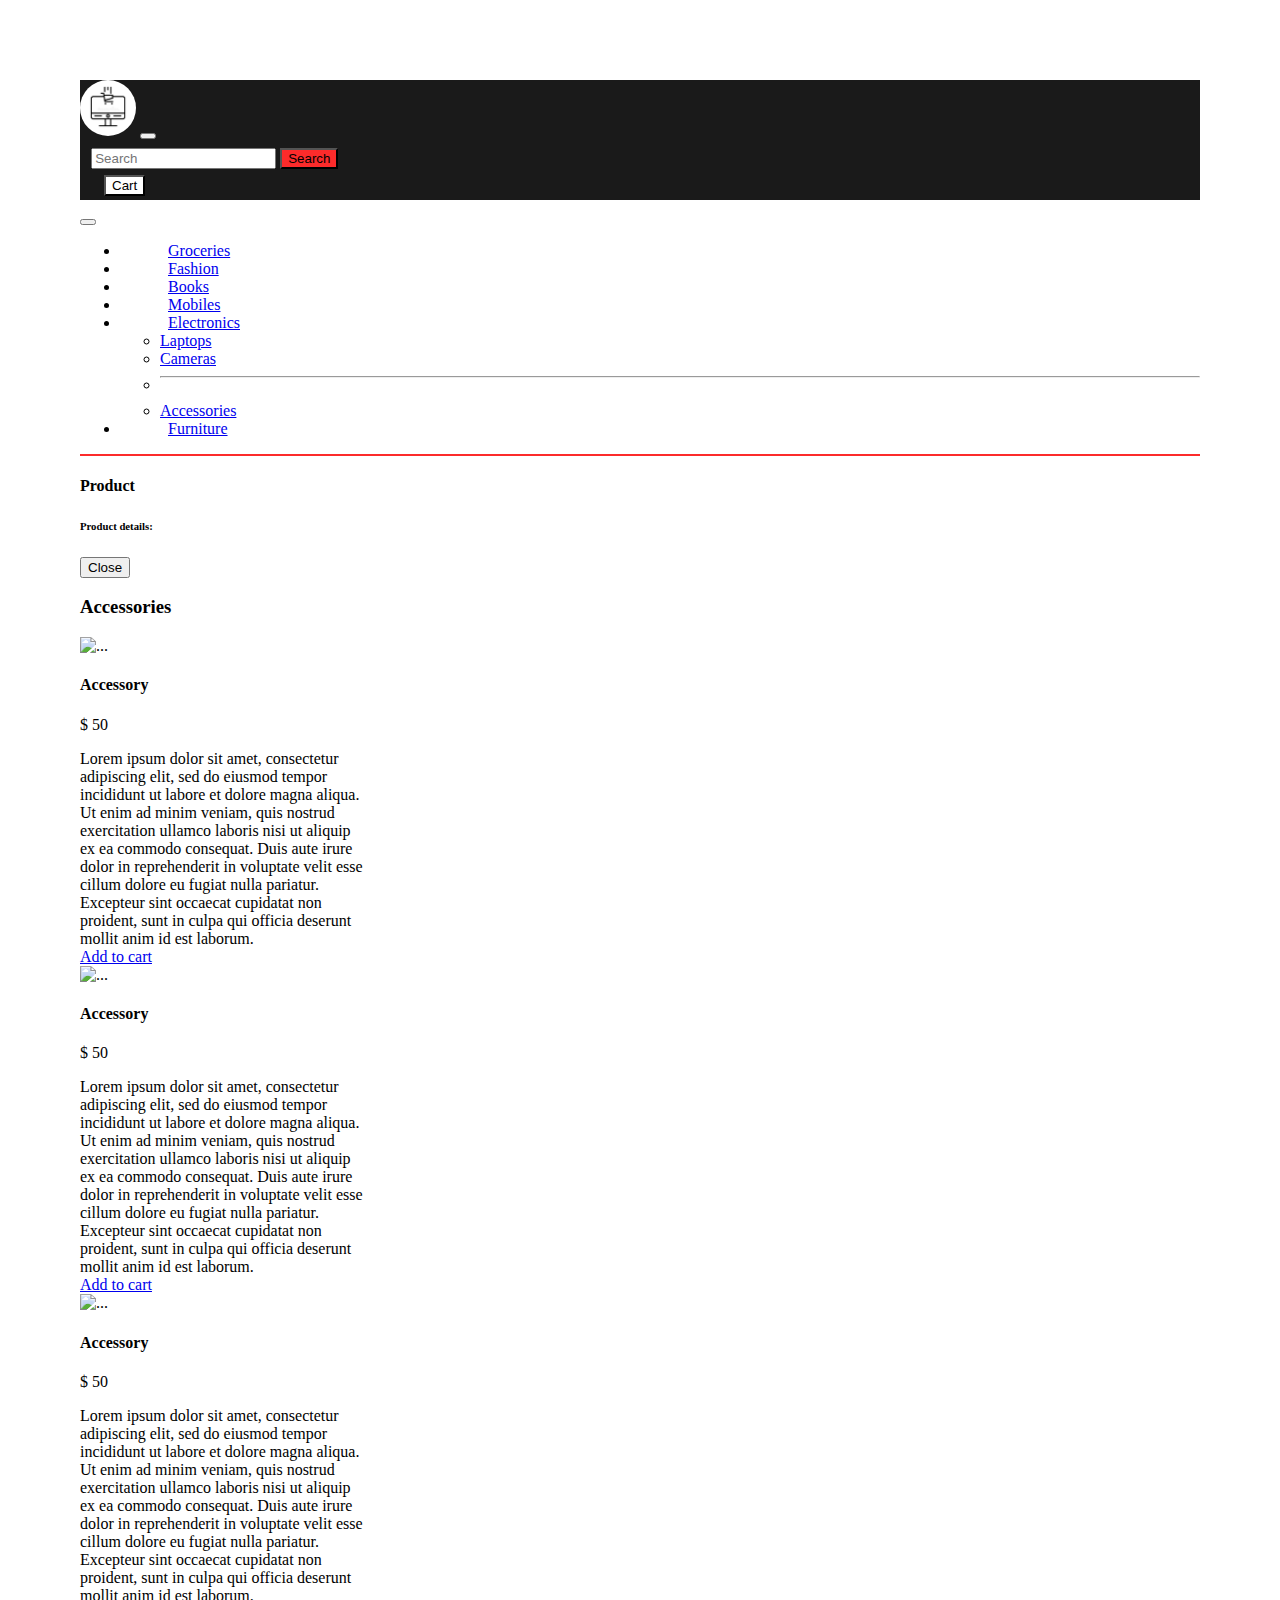
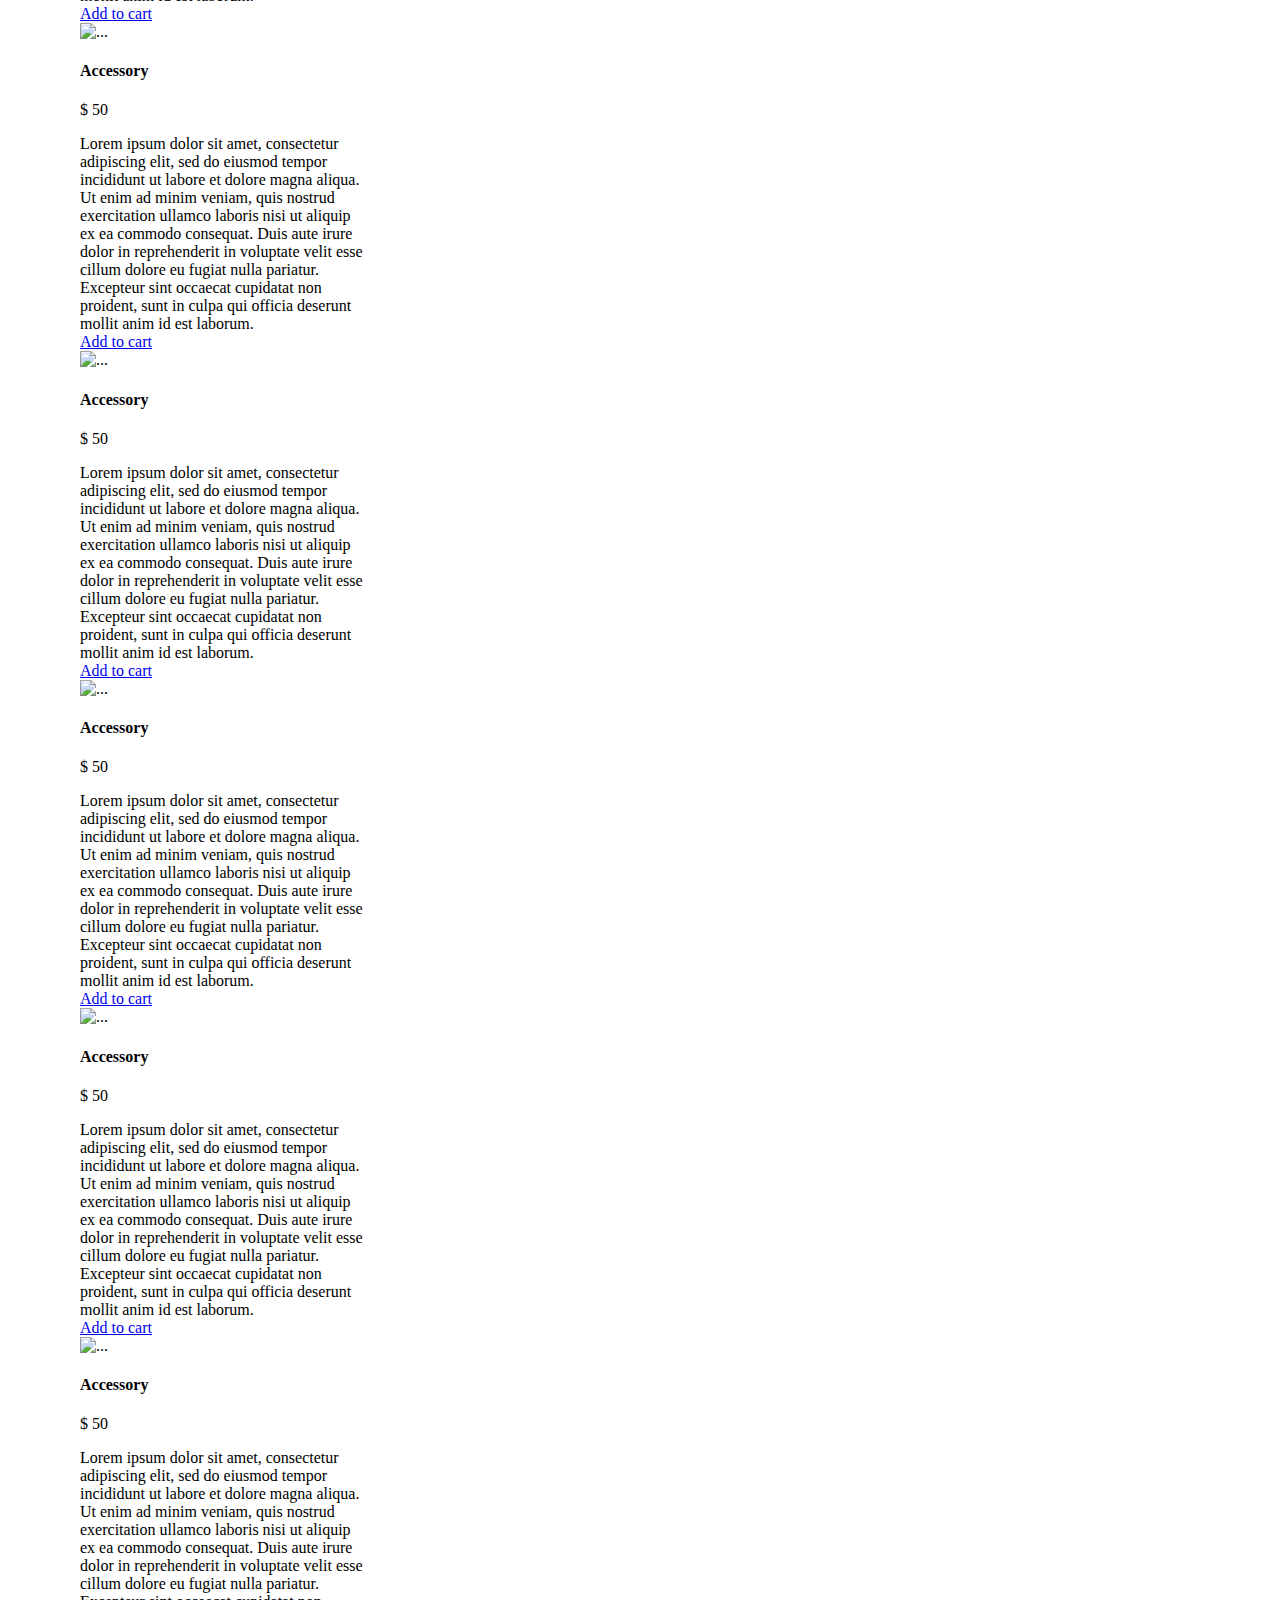
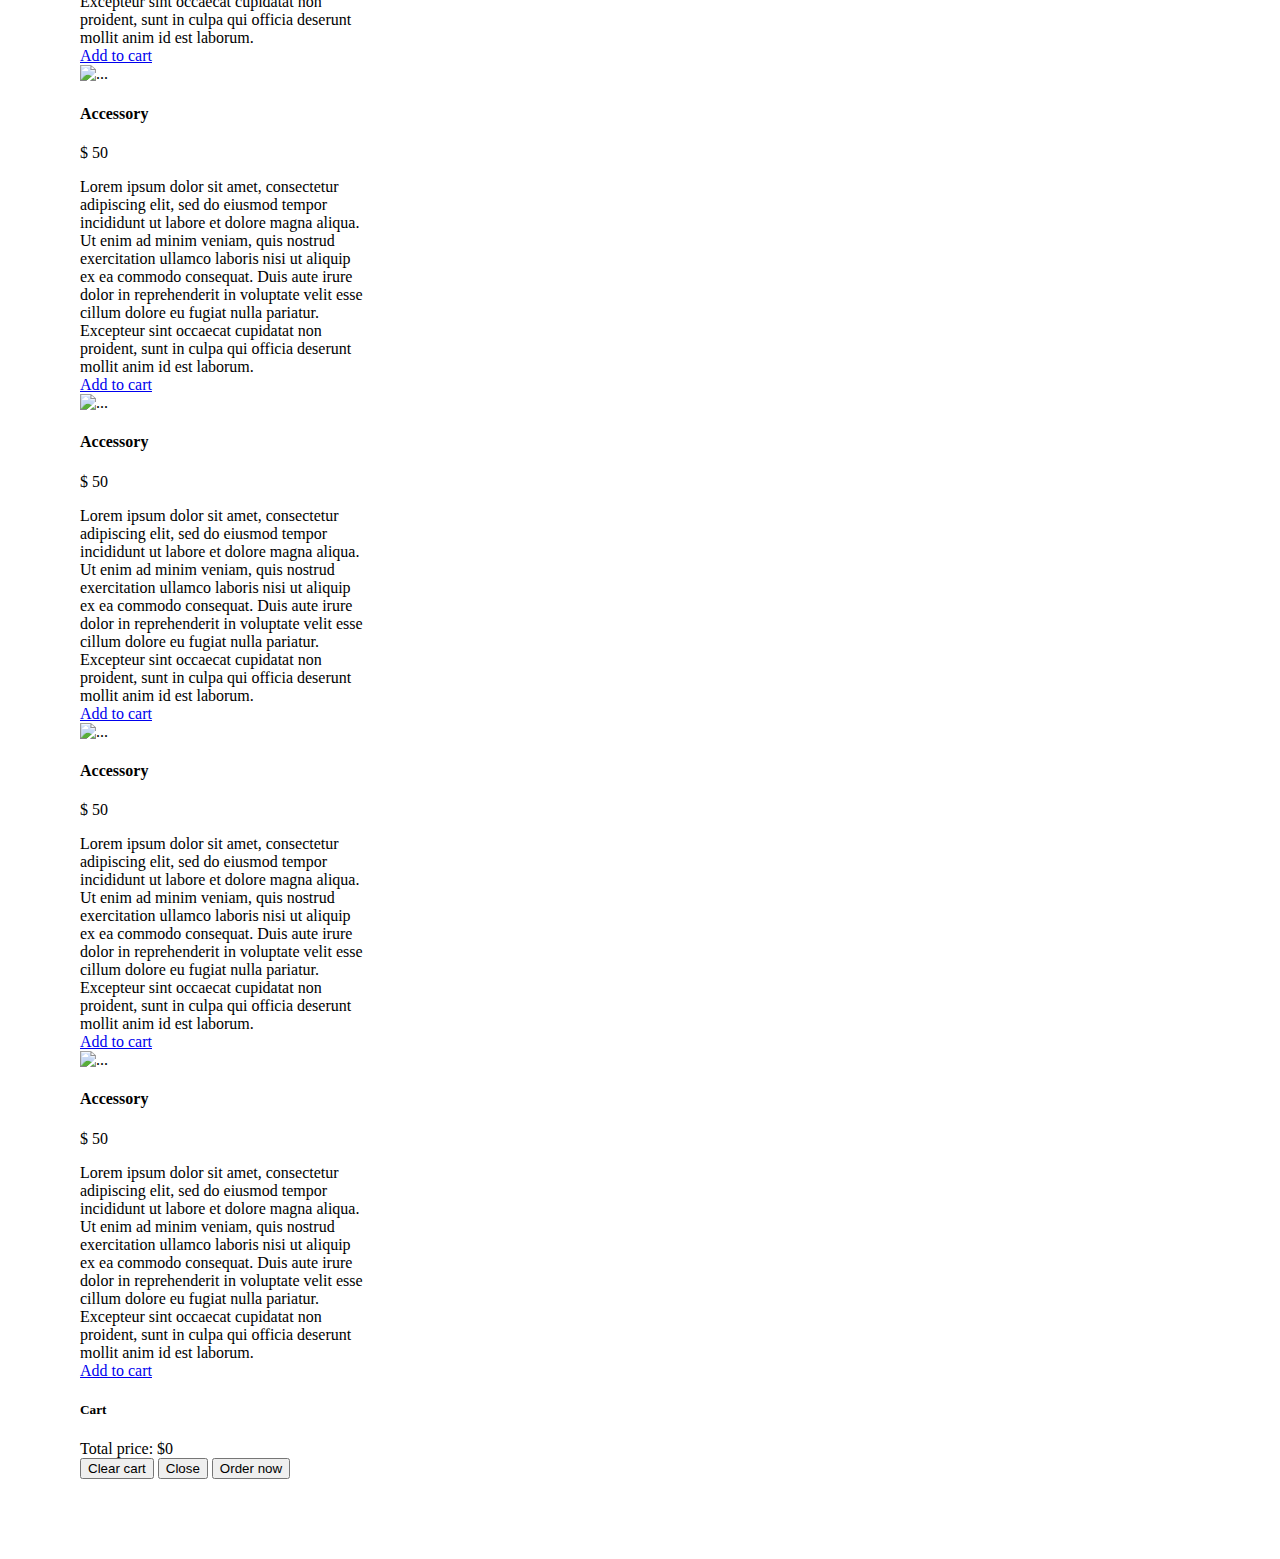
==== accessories.html @ 0738bd94 "spelling correction" ====
<!doctype html>
<html lang="en">

<head>
    <!-- Required meta tags -->
    <meta charset="utf-8">
    <meta name="viewport" content="width=device-width, initial-scale=1">
    <script src="https://code.jquery.com/jquery-1.10.2.js"></script>

    <!-- Bootstrap CSS -->
    <link href="https://cdn.jsdelivr.net/npm/bootstrap@5.0.0-beta3/dist/css/bootstrap.min.css" rel="stylesheet" integrity="sha384-eOJMYsd53ii+scO/bJGFsiCZc+5NDVN2yr8+0RDqr0Ql0h+rP48ckxlpbzKgwra6" crossorigin="anonymous">
    <link rel="stylesheet" href="./cards_style.css">

    <title>Accessories</title>
</head>

<body>
    <!--Navigation bar-->
    <div id="nav-placeholder"></div>

    <script>
        $(function() {
            $("#nav-placeholder").load("navbar.html");
        });
    </script>
    <!--end of Navigation bar-->

    <!-- Modal for displaying item details -->

    <div class="modal fade" id="myModal" role="dialog">
        <div class="modal-dialog modal-dialog-centered modal-dialog-scrollable">
            <div class="modal-content">
                <div class="modal-header">
                    <h4 class="modal-title">Product</h4>
                </div>
                <div class="modal-body">
                    <div class="modal-img"></div>
                    <h6>Product details:</h6>
                    <div class="modal-details"></div>
                </div>
                <div class="modal-footer">
                    <p class="modal-price"></p>
                    <button type="button" class="btn btn-danger" onclick="closeModal()">Close</button>
                </div>
            </div>
        </div>
    </div>
    <!-- end of modal -->

    <div class="cards-container container">
        <h3>Accessories</h3>
        <div class="row">
            <div class="col-xs col-sm">
                <div class="card" style="width: 18rem;">
                    <img src="./images/headphones.jpeg" class="card-img-top" alt="...">
                    <div class="card-body">
                        <h4>Accessory</h4>
                        <p class="card-text">$ 50</p>
                        <div class="product-details">Lorem ipsum dolor sit amet, consectetur adipiscing elit, sed do eiusmod tempor incididunt ut labore et dolore magna aliqua. Ut enim ad minim veniam, quis nostrud exercitation ullamco laboris nisi ut aliquip ex ea commodo consequat.
                            Duis aute irure dolor in reprehenderit in voluptate velit esse cillum dolore eu fugiat nulla pariatur. Excepteur sint occaecat cupidatat non proident, sunt in culpa qui officia deserunt mollit anim id est laborum.</div>
                        <a href="#" data-name="Accessory" data-price="50" class="add-to-cart btn btn-primary">Add to cart</a>
                        <a class="stretched-link" href=""></a>
                    </div>
                </div>
            </div>
            <div class="col-xs col-sm">
                <div class="card" style="width: 18rem;">
                    <img src="./images/headphones.jpeg" class="card-img-top" alt="...">
                    <div class="card-body">
                        <h4>Accessory</h4>
                        <p class="card-text">$ 50</p>
                        <div class="product-details">Lorem ipsum dolor sit amet, consectetur adipiscing elit, sed do eiusmod tempor incididunt ut labore et dolore magna aliqua. Ut enim ad minim veniam, quis nostrud exercitation ullamco laboris nisi ut aliquip ex ea commodo consequat.
                            Duis aute irure dolor in reprehenderit in voluptate velit esse cillum dolore eu fugiat nulla pariatur. Excepteur sint occaecat cupidatat non proident, sunt in culpa qui officia deserunt mollit anim id est laborum.</div>
                        <a href="#" data-name="Accessory" data-price="50" class="add-to-cart btn btn-primary">Add to cart</a>
                        <a class="stretched-link" href=""></a>
                    </div>
                </div>
            </div>
            <div class="col-xs col-sm">
                <div class="card" style="width: 18rem;">
                    <img src="./images/headphones.jpeg" class="card-img-top" alt="...">
                    <div class="card-body">
                        <h4>Accessory</h4>
                        <p class="card-text">$ 50</p>
                        <div class="product-details">Lorem ipsum dolor sit amet, consectetur adipiscing elit, sed do eiusmod tempor incididunt ut labore et dolore magna aliqua. Ut enim ad minim veniam, quis nostrud exercitation ullamco laboris nisi ut aliquip ex ea commodo consequat.
                            Duis aute irure dolor in reprehenderit in voluptate velit esse cillum dolore eu fugiat nulla pariatur. Excepteur sint occaecat cupidatat non proident, sunt in culpa qui officia deserunt mollit anim id est laborum.</div>
                        <a href="#" data-name="Accessory" data-price="50" class="add-to-cart btn btn-primary">Add to cart</a>
                        <a class="stretched-link" href=""></a>
                    </div>
                </div>
            </div>
            <div class="col-xs col-sm">
                <div class="card" style="width: 18rem;">
                    <img src="./images/headphones.jpeg" class="card-img-top" alt="...">
                    <div class="card-body">
                        <h4>Accessory</h4>
                        <p class="card-text">$ 50</p>
                        <div class="product-details">Lorem ipsum dolor sit amet, consectetur adipiscing elit, sed do eiusmod tempor incididunt ut labore et dolore magna aliqua. Ut enim ad minim veniam, quis nostrud exercitation ullamco laboris nisi ut aliquip ex ea commodo consequat.
                            Duis aute irure dolor in reprehenderit in voluptate velit esse cillum dolore eu fugiat nulla pariatur. Excepteur sint occaecat cupidatat non proident, sunt in culpa qui officia deserunt mollit anim id est laborum.</div>
                        <a href="#" data-name="Accessory" data-price="50" class="add-to-cart btn btn-primary">Add to cart</a>
                        <a class="stretched-link" href=""></a>
                    </div>
                </div>
            </div>
            <div class="col-xs col-sm">
                <div class="card" style="width: 18rem;">
                    <img src="./images/headphones.jpeg" class="card-img-top" alt="...">
                    <div class="card-body">
                        <h4>Accessory</h4>
                        <p class="card-text">$ 50</p>
                        <div class="product-details">Lorem ipsum dolor sit amet, consectetur adipiscing elit, sed do eiusmod tempor incididunt ut labore et dolore magna aliqua. Ut enim ad minim veniam, quis nostrud exercitation ullamco laboris nisi ut aliquip ex ea commodo consequat.
                            Duis aute irure dolor in reprehenderit in voluptate velit esse cillum dolore eu fugiat nulla pariatur. Excepteur sint occaecat cupidatat non proident, sunt in culpa qui officia deserunt mollit anim id est laborum.</div>
                        <a href="#" data-name="Accessory" data-price="50" class="add-to-cart btn btn-primary">Add to cart</a>
                        <a class="stretched-link" href=""></a>
                    </div>
                </div>
            </div>
            <div class="col-xs col-sm">
                <div class="card" style="width: 18rem;">
                    <img src="./images/headphones.jpeg" class="card-img-top" alt="...">
                    <div class="card-body">
                        <h4>Accessory</h4>
                        <p class="card-text">$ 50</p>
                        <div class="product-details">Lorem ipsum dolor sit amet, consectetur adipiscing elit, sed do eiusmod tempor incididunt ut labore et dolore magna aliqua. Ut enim ad minim veniam, quis nostrud exercitation ullamco laboris nisi ut aliquip ex ea commodo consequat.
                            Duis aute irure dolor in reprehenderit in voluptate velit esse cillum dolore eu fugiat nulla pariatur. Excepteur sint occaecat cupidatat non proident, sunt in culpa qui officia deserunt mollit anim id est laborum.</div>
                        <a href="#" data-name="Accessory" data-price="50" class="add-to-cart btn btn-primary">Add to cart</a>
                        <a class="stretched-link" href=""></a>
                    </div>
                </div>
            </div>
            <div class="col-xs col-sm">
                <div class="card" style="width: 18rem;">
                    <img src="./images/headphones.jpeg" class="card-img-top" alt="...">
                    <div class="card-body">
                        <h4>Accessory</h4>
                        <p class="card-text">$ 50</p>
                        <div class="product-details">Lorem ipsum dolor sit amet, consectetur adipiscing elit, sed do eiusmod tempor incididunt ut labore et dolore magna aliqua. Ut enim ad minim veniam, quis nostrud exercitation ullamco laboris nisi ut aliquip ex ea commodo consequat.
                            Duis aute irure dolor in reprehenderit in voluptate velit esse cillum dolore eu fugiat nulla pariatur. Excepteur sint occaecat cupidatat non proident, sunt in culpa qui officia deserunt mollit anim id est laborum.</div>
                        <a href="#" data-name="Accessory" data-price="50" class="add-to-cart btn btn-primary">Add to cart</a>
                        <a class="stretched-link" href=""></a>
                    </div>
                </div>
            </div>
            <div class="col-xs col-sm">
                <div class="card" style="width: 18rem;">
                    <img src="./images/headphones.jpeg" class="card-img-top" alt="...">
                    <div class="card-body">
                        <h4>Accessory</h4>
                        <p class="card-text">$ 50</p>
                        <div class="product-details">Lorem ipsum dolor sit amet, consectetur adipiscing elit, sed do eiusmod tempor incididunt ut labore et dolore magna aliqua. Ut enim ad minim veniam, quis nostrud exercitation ullamco laboris nisi ut aliquip ex ea commodo consequat.
                            Duis aute irure dolor in reprehenderit in voluptate velit esse cillum dolore eu fugiat nulla pariatur. Excepteur sint occaecat cupidatat non proident, sunt in culpa qui officia deserunt mollit anim id est laborum.</div>
                        <a href="#" data-name="Accessory" data-price="50" class="add-to-cart btn btn-primary">Add to cart</a>
                        <a class="stretched-link" href=""></a>
                    </div>
                </div>
            </div>
            <div class="col-xs col-sm">
                <div class="card" style="width: 18rem;">
                    <img src="./images/headphones.jpeg" class="card-img-top" alt="...">
                    <div class="card-body">
                        <h4>Accessory</h4>
                        <p class="card-text">$ 50</p>
                        <div class="product-details">Lorem ipsum dolor sit amet, consectetur adipiscing elit, sed do eiusmod tempor incididunt ut labore et dolore magna aliqua. Ut enim ad minim veniam, quis nostrud exercitation ullamco laboris nisi ut aliquip ex ea commodo consequat.
                            Duis aute irure dolor in reprehenderit in voluptate velit esse cillum dolore eu fugiat nulla pariatur. Excepteur sint occaecat cupidatat non proident, sunt in culpa qui officia deserunt mollit anim id est laborum.</div>
                        <a href="#" data-name="Accessory" data-price="50" class="add-to-cart btn btn-primary">Add to cart</a>
                        <a class="stretched-link" href=""></a>
                    </div>
                </div>
            </div>
            <div class="col-xs col-sm">
                <div class="card" style="width: 18rem;">
                    <img src="./images/headphones.jpeg" class="card-img-top" alt="...">
                    <div class="card-body">
                        <h4>Accessory</h4>
                        <p class="card-text">$ 50</p>
                        <div class="product-details">Lorem ipsum dolor sit amet, consectetur adipiscing elit, sed do eiusmod tempor incididunt ut labore et dolore magna aliqua. Ut enim ad minim veniam, quis nostrud exercitation ullamco laboris nisi ut aliquip ex ea commodo consequat.
                            Duis aute irure dolor in reprehenderit in voluptate velit esse cillum dolore eu fugiat nulla pariatur. Excepteur sint occaecat cupidatat non proident, sunt in culpa qui officia deserunt mollit anim id est laborum.</div>
                        <a href="#" data-name="Accessory" data-price="50" class="add-to-cart btn btn-primary">Add to cart</a>
                        <a class="stretched-link" href=""></a>
                    </div>
                </div>
            </div>
            <div class="col-xs col-sm">
                <div class="card" style="width: 18rem;">
                    <img src="./images/headphones.jpeg" class="card-img-top" alt="...">
                    <div class="card-body">
                        <h4>Accessory</h4>
                        <p class="card-text">$ 50</p>
                        <div class="product-details">Lorem ipsum dolor sit amet, consectetur adipiscing elit, sed do eiusmod tempor incididunt ut labore et dolore magna aliqua. Ut enim ad minim veniam, quis nostrud exercitation ullamco laboris nisi ut aliquip ex ea commodo consequat.
                            Duis aute irure dolor in reprehenderit in voluptate velit esse cillum dolore eu fugiat nulla pariatur. Excepteur sint occaecat cupidatat non proident, sunt in culpa qui officia deserunt mollit anim id est laborum.</div>
                        <a href="#" data-name="Accessory" data-price="50" class="add-to-cart btn btn-primary">Add to cart</a>
                        <a class="stretched-link" href=""></a>
                    </div>
                </div>
            </div>
            <div class="col-xs col-sm">
                <div class="card" style="width: 18rem;">
                    <img src="./images/headphones.jpeg" class="card-img-top" alt="...">
                    <div class="card-body">
                        <h4>Accessory</h4>
                        <p class="card-text">$ 50</p>
                        <div class="product-details">Lorem ipsum dolor sit amet, consectetur adipiscing elit, sed do eiusmod tempor incididunt ut labore et dolore magna aliqua. Ut enim ad minim veniam, quis nostrud exercitation ullamco laboris nisi ut aliquip ex ea commodo consequat.
                            Duis aute irure dolor in reprehenderit in voluptate velit esse cillum dolore eu fugiat nulla pariatur. Excepteur sint occaecat cupidatat non proident, sunt in culpa qui officia deserunt mollit anim id est laborum.</div>
                        <a href="#" data-name="Accessory" data-price="50" class="add-to-cart btn btn-primary">Add to cart</a>
                        <a class="stretched-link" href=""></a>
                    </div>
                </div>
            </div>
        </div>

        <!-- Modal for cart -->

        <div class="modal fade" id="cart" tabindex="-1" role="dialog" aria-labelledby="exampleModalLabel" aria-hidden="true">
            <div class="modal-dialog modal-lg" role="document">
                <div class="modal-content">
                    <div class="modal-header">
                        <h5 class="modal-title" id="exampleModalLabel">Cart</h5>
                        </button>
                    </div>
                    <div class="modal-body">
                        <table class="show-cart table">

                        </table>
                        <div>Total price: $<span class="total-cart"></span></div>
                    </div>
                    <div class="modal-footer">
                        <button type="button" class="btn btn-danger clear-cart">Clear cart</button>
                        <button type="button" class="btn btn-secondary" data-dismiss="modal" onclick="closeModal()">Close</button>
                        <button type="button" class="btn btn-primary">Order now</button>
                    </div>
                </div>
            </div>
        </div>

        <!-- Bootstrap Bundle with Popper -->
        <script src="https://cdn.jsdelivr.net/npm/bootstrap@5.0.0-beta3/dist/js/bootstrap.bundle.min.js" integrity="sha384-JEW9xMcG8R+pH31jmWH6WWP0WintQrMb4s7ZOdauHnUtxwoG2vI5DkLtS3qm9Ekf" crossorigin="anonymous"></script>


        <script>
            // function to dynamically change the contents of the modal
            $(function() {
                $('.stretched-link').click(function(e) {
                    e.preventDefault();
                    var image = $(this).parent().parent().find('img').clone();
                    var title = $(this).parent().find('h4').clone();
                    var price = $(this).parent().find('.card-text').clone();
                    var details = $(this).parent().find('.product-details').text();
                    var mymodal = $('#myModal');
                    mymodal.find('.modal-header').html(title);
                    mymodal.find('.modal-img').html(image);
                    mymodal.find('.modal-details').html(details);
                    mymodal.find('.modal-price').html(price);
                    mymodal.modal('show');

                });
            })

            // function to close modals
            function closeModal() {
                $('.modal').modal('hide');
            }
        </script>

        <script>
            var shoppingCart = (function() {
                cart = [];

                // Constructor
                function Item(name, price, count) {
                    this.name = name;
                    this.price = price;
                    this.count = count;
                }

                // Save cart
                function saveCart() {
                    sessionStorage.setItem('shoppingCart', JSON.stringify(cart));
                }

                // Load cart
                function loadCart() {
                    cart = JSON.parse(sessionStorage.getItem('shoppingCart'));
                }
                if (sessionStorage.getItem("shoppingCart") != null) {
                    loadCart();
                }

                var obj = {};

                // Add to cart
                obj.addItemToCart = function(name, price, count) {
                        for (var item in cart) {
                            if (cart[item].name === name) {
                                cart[item].count++;
                                saveCart();
                                return;
                            }
                        }
                        var item = new Item(name, price, count);
                        cart.push(item);
                        saveCart();
                    }
                    // Set count from item
                obj.setCountForItem = function(name, count) {
                    for (var i in cart) {
                        if (cart[i].name === name) {
                            cart[i].count = count;
                            break;
                        }
                    }
                };
                // Remove item from cart
                obj.removeItemFromCart = function(name) {
                    for (var item in cart) {
                        if (cart[item].name === name) {
                            cart[item].count--;
                            if (cart[item].count === 0) {
                                cart.splice(item, 1);
                            }
                            break;
                        }
                    }
                    saveCart();
                }

                // Remove all items from cart
                obj.removeItemFromCartAll = function(name) {
                    for (var item in cart) {
                        if (cart[item].name === name) {
                            cart.splice(item, 1);
                            break;
                        }
                    }
                    saveCart();
                }

                // Clear cart
                obj.clearCart = function() {
                    cart = [];
                    saveCart();
                }

                // Count cart 
                obj.totalCount = function() {
                    var totalCount = 0;
                    for (var item in cart) {
                        totalCount += cart[item].count;
                    }
                    return totalCount;
                }

                // Total cart
                obj.totalCart = function() {
                    var totalCart = 0;
                    for (var item in cart) {
                        totalCart += cart[item].price * cart[item].count;
                    }
                    return Number(totalCart.toFixed(2));
                }

                // List cart
                obj.listCart = function() {
                    var cartCopy = [];
                    for (i in cart) {
                        item = cart[i];
                        itemCopy = {};
                        for (p in item) {
                            itemCopy[p] = item[p];

                        }
                        itemCopy.total = Number(item.price * item.count).toFixed(2);
                        cartCopy.push(itemCopy)
                    }
                    return cartCopy;
                }
                return obj;
            })();

            //add to cart
            $('.add-to-cart').click(function(event) {
                event.preventDefault();
                var name = $(this).data('name');
                var price = Number($(this).data('price'));
                shoppingCart.addItemToCart(name, price, 1);
                displayCart();
            });

            // Clear items
            $('.clear-cart').click(function() {
                shoppingCart.clearCart();
                displayCart();
            });


            function displayCart() {
                var cartArray = shoppingCart.listCart();
                var output = "";
                for (var i in cartArray) {
                    output += "<tr>" +
                        "<td>" + cartArray[i].name + "</td>" +
                        "<td>(" + cartArray[i].price + ")</td>" +
                        "<td><div class='input-group'><button class='minus-item input-group-addon btn btn-primary' data-name=" + cartArray[i].name + ">-</button>" +
                        "<input type='number' class='item-count form-control' data-name='" + cartArray[i].name + "' value='" + cartArray[i].count + "'>" +
                        "<button class='plus-item btn btn-primary input-group-addon' data-name=" + cartArray[i].name + ">+</button></div></td>" +
                        "<td><button class='delete-item btn btn-danger' data-name=" + cartArray[i].name + ">X</button></td>" +
                        " = " +
                        "<td>" + cartArray[i].total + "</td>" +
                        "</tr>";
                }
                $('.show-cart').html(output);
                $('.total-cart').html(shoppingCart.totalCart());
                $('.total-count').html(shoppingCart.totalCount());
            }

            // Delete item button

            $('.show-cart').on("click", ".delete-item", function(event) {
                var name = $(this).data('name')
                shoppingCart.removeItemFromCartAll(name);
                displayCart();
            })


            // -1
            $('.show-cart').on("click", ".minus-item", function(event) {
                    var name = $(this).data('name')
                    shoppingCart.removeItemFromCart(name);
                    displayCart();
                })
                // +1
            $('.show-cart').on("click", ".plus-item", function(event) {
                var name = $(this).data('name')
                shoppingCart.addItemToCart(name);
                displayCart();
            })

            // Item count input
            $('.show-cart').on("change", ".item-count", function(event) {
                var name = $(this).data('name');
                var count = Number($(this).val());
                shoppingCart.setCountForItem(name, count);
                displayCart();
            });

            displayCart();
        </script>
</body>

</html>
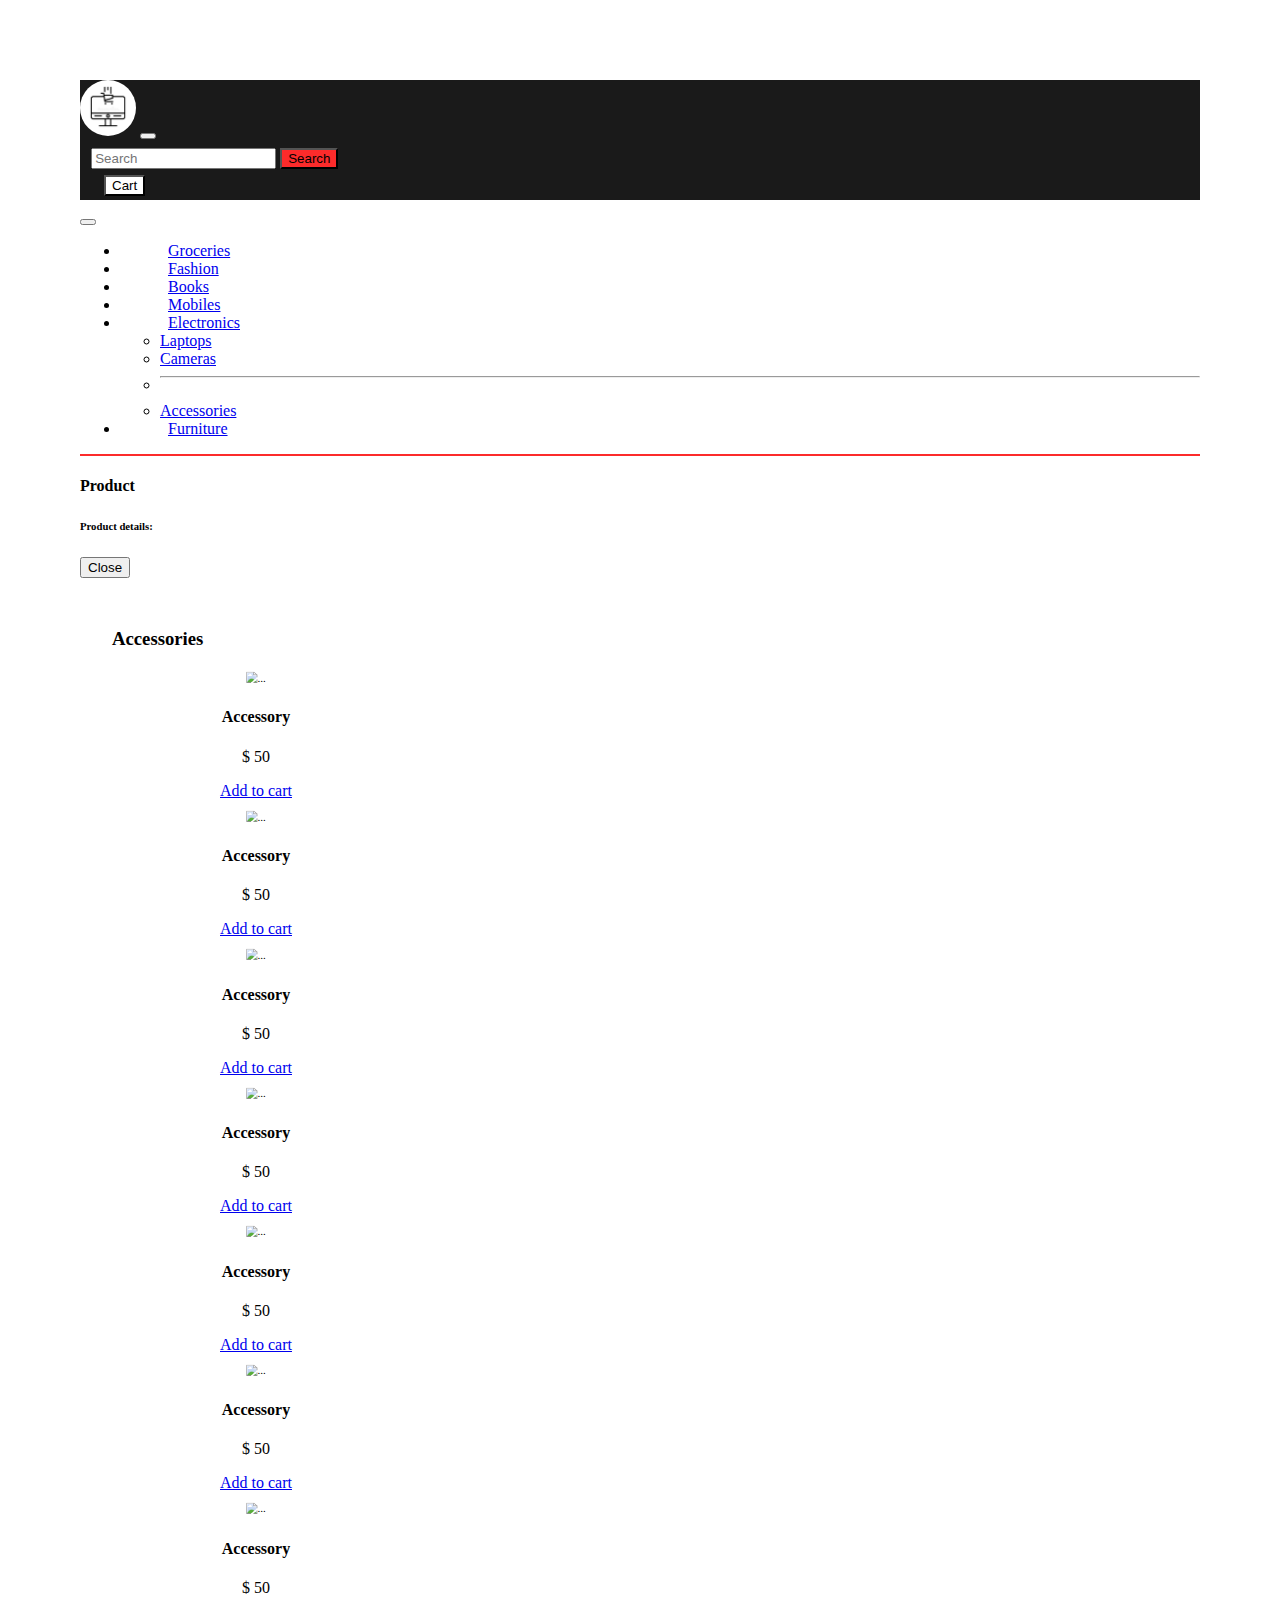
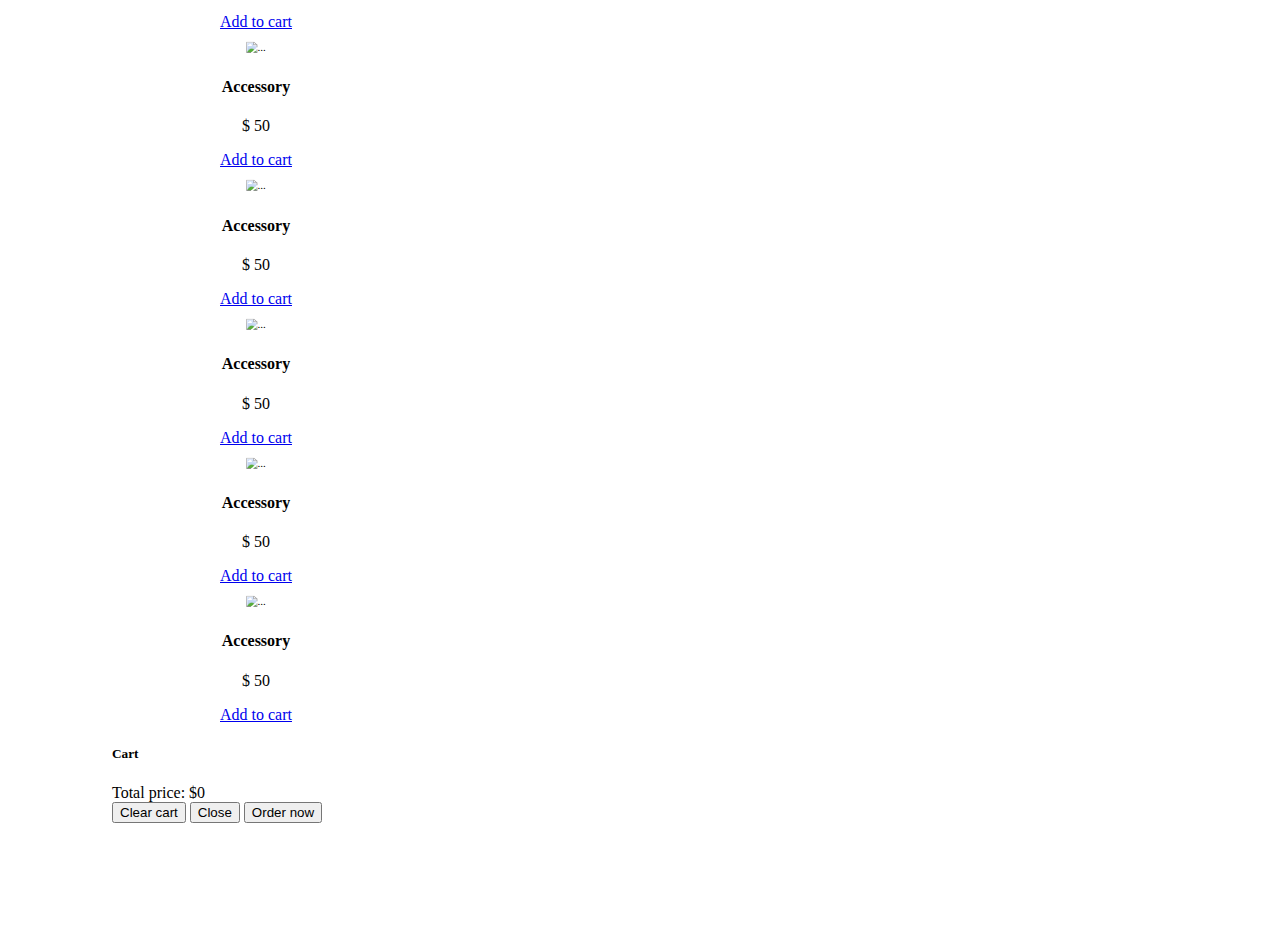
==== commit f6748df0: "Finishing touches" ====
--- a/accessories.html
+++ b/accessories.html
@@ -49,159 +49,159 @@
 
     <div class="cards-container container">
         <h3>Accessories</h3>
-        <div class="row">
-            <div class="col-xs col-sm">
-                <div class="card" style="width: 18rem;">
-                    <img src="./images/headphones.jpeg" class="card-img-top" alt="...">
-                    <div class="card-body">
-                        <h4>Accessory</h4>
-                        <p class="card-text">$ 50</p>
-                        <div class="product-details">Lorem ipsum dolor sit amet, consectetur adipiscing elit, sed do eiusmod tempor incididunt ut labore et dolore magna aliqua. Ut enim ad minim veniam, quis nostrud exercitation ullamco laboris nisi ut aliquip ex ea commodo consequat.
-                            Duis aute irure dolor in reprehenderit in voluptate velit esse cillum dolore eu fugiat nulla pariatur. Excepteur sint occaecat cupidatat non proident, sunt in culpa qui officia deserunt mollit anim id est laborum.</div>
-                        <a href="#" data-name="Accessory" data-price="50" class="add-to-cart btn btn-primary">Add to cart</a>
-                        <a class="stretched-link" href=""></a>
-                    </div>
-                </div>
-            </div>
-            <div class="col-xs col-sm">
-                <div class="card" style="width: 18rem;">
-                    <img src="./images/headphones.jpeg" class="card-img-top" alt="...">
-                    <div class="card-body">
-                        <h4>Accessory</h4>
-                        <p class="card-text">$ 50</p>
-                        <div class="product-details">Lorem ipsum dolor sit amet, consectetur adipiscing elit, sed do eiusmod tempor incididunt ut labore et dolore magna aliqua. Ut enim ad minim veniam, quis nostrud exercitation ullamco laboris nisi ut aliquip ex ea commodo consequat.
-                            Duis aute irure dolor in reprehenderit in voluptate velit esse cillum dolore eu fugiat nulla pariatur. Excepteur sint occaecat cupidatat non proident, sunt in culpa qui officia deserunt mollit anim id est laborum.</div>
-                        <a href="#" data-name="Accessory" data-price="50" class="add-to-cart btn btn-primary">Add to cart</a>
-                        <a class="stretched-link" href=""></a>
-                    </div>
-                </div>
-            </div>
-            <div class="col-xs col-sm">
-                <div class="card" style="width: 18rem;">
-                    <img src="./images/headphones.jpeg" class="card-img-top" alt="...">
-                    <div class="card-body">
-                        <h4>Accessory</h4>
-                        <p class="card-text">$ 50</p>
-                        <div class="product-details">Lorem ipsum dolor sit amet, consectetur adipiscing elit, sed do eiusmod tempor incididunt ut labore et dolore magna aliqua. Ut enim ad minim veniam, quis nostrud exercitation ullamco laboris nisi ut aliquip ex ea commodo consequat.
-                            Duis aute irure dolor in reprehenderit in voluptate velit esse cillum dolore eu fugiat nulla pariatur. Excepteur sint occaecat cupidatat non proident, sunt in culpa qui officia deserunt mollit anim id est laborum.</div>
-                        <a href="#" data-name="Accessory" data-price="50" class="add-to-cart btn btn-primary">Add to cart</a>
-                        <a class="stretched-link" href=""></a>
-                    </div>
-                </div>
-            </div>
-            <div class="col-xs col-sm">
-                <div class="card" style="width: 18rem;">
-                    <img src="./images/headphones.jpeg" class="card-img-top" alt="...">
-                    <div class="card-body">
-                        <h4>Accessory</h4>
-                        <p class="card-text">$ 50</p>
-                        <div class="product-details">Lorem ipsum dolor sit amet, consectetur adipiscing elit, sed do eiusmod tempor incididunt ut labore et dolore magna aliqua. Ut enim ad minim veniam, quis nostrud exercitation ullamco laboris nisi ut aliquip ex ea commodo consequat.
-                            Duis aute irure dolor in reprehenderit in voluptate velit esse cillum dolore eu fugiat nulla pariatur. Excepteur sint occaecat cupidatat non proident, sunt in culpa qui officia deserunt mollit anim id est laborum.</div>
-                        <a href="#" data-name="Accessory" data-price="50" class="add-to-cart btn btn-primary">Add to cart</a>
-                        <a class="stretched-link" href=""></a>
-                    </div>
-                </div>
-            </div>
-            <div class="col-xs col-sm">
-                <div class="card" style="width: 18rem;">
-                    <img src="./images/headphones.jpeg" class="card-img-top" alt="...">
-                    <div class="card-body">
-                        <h4>Accessory</h4>
-                        <p class="card-text">$ 50</p>
-                        <div class="product-details">Lorem ipsum dolor sit amet, consectetur adipiscing elit, sed do eiusmod tempor incididunt ut labore et dolore magna aliqua. Ut enim ad minim veniam, quis nostrud exercitation ullamco laboris nisi ut aliquip ex ea commodo consequat.
-                            Duis aute irure dolor in reprehenderit in voluptate velit esse cillum dolore eu fugiat nulla pariatur. Excepteur sint occaecat cupidatat non proident, sunt in culpa qui officia deserunt mollit anim id est laborum.</div>
-                        <a href="#" data-name="Accessory" data-price="50" class="add-to-cart btn btn-primary">Add to cart</a>
-                        <a class="stretched-link" href=""></a>
-                    </div>
-                </div>
-            </div>
-            <div class="col-xs col-sm">
-                <div class="card" style="width: 18rem;">
-                    <img src="./images/headphones.jpeg" class="card-img-top" alt="...">
-                    <div class="card-body">
-                        <h4>Accessory</h4>
-                        <p class="card-text">$ 50</p>
-                        <div class="product-details">Lorem ipsum dolor sit amet, consectetur adipiscing elit, sed do eiusmod tempor incididunt ut labore et dolore magna aliqua. Ut enim ad minim veniam, quis nostrud exercitation ullamco laboris nisi ut aliquip ex ea commodo consequat.
-                            Duis aute irure dolor in reprehenderit in voluptate velit esse cillum dolore eu fugiat nulla pariatur. Excepteur sint occaecat cupidatat non proident, sunt in culpa qui officia deserunt mollit anim id est laborum.</div>
-                        <a href="#" data-name="Accessory" data-price="50" class="add-to-cart btn btn-primary">Add to cart</a>
-                        <a class="stretched-link" href=""></a>
-                    </div>
-                </div>
-            </div>
-            <div class="col-xs col-sm">
-                <div class="card" style="width: 18rem;">
-                    <img src="./images/headphones.jpeg" class="card-img-top" alt="...">
-                    <div class="card-body">
-                        <h4>Accessory</h4>
-                        <p class="card-text">$ 50</p>
-                        <div class="product-details">Lorem ipsum dolor sit amet, consectetur adipiscing elit, sed do eiusmod tempor incididunt ut labore et dolore magna aliqua. Ut enim ad minim veniam, quis nostrud exercitation ullamco laboris nisi ut aliquip ex ea commodo consequat.
-                            Duis aute irure dolor in reprehenderit in voluptate velit esse cillum dolore eu fugiat nulla pariatur. Excepteur sint occaecat cupidatat non proident, sunt in culpa qui officia deserunt mollit anim id est laborum.</div>
-                        <a href="#" data-name="Accessory" data-price="50" class="add-to-cart btn btn-primary">Add to cart</a>
-                        <a class="stretched-link" href=""></a>
-                    </div>
-                </div>
-            </div>
-            <div class="col-xs col-sm">
-                <div class="card" style="width: 18rem;">
-                    <img src="./images/headphones.jpeg" class="card-img-top" alt="...">
-                    <div class="card-body">
-                        <h4>Accessory</h4>
-                        <p class="card-text">$ 50</p>
-                        <div class="product-details">Lorem ipsum dolor sit amet, consectetur adipiscing elit, sed do eiusmod tempor incididunt ut labore et dolore magna aliqua. Ut enim ad minim veniam, quis nostrud exercitation ullamco laboris nisi ut aliquip ex ea commodo consequat.
-                            Duis aute irure dolor in reprehenderit in voluptate velit esse cillum dolore eu fugiat nulla pariatur. Excepteur sint occaecat cupidatat non proident, sunt in culpa qui officia deserunt mollit anim id est laborum.</div>
-                        <a href="#" data-name="Accessory" data-price="50" class="add-to-cart btn btn-primary">Add to cart</a>
-                        <a class="stretched-link" href=""></a>
-                    </div>
-                </div>
-            </div>
-            <div class="col-xs col-sm">
-                <div class="card" style="width: 18rem;">
-                    <img src="./images/headphones.jpeg" class="card-img-top" alt="...">
-                    <div class="card-body">
-                        <h4>Accessory</h4>
-                        <p class="card-text">$ 50</p>
-                        <div class="product-details">Lorem ipsum dolor sit amet, consectetur adipiscing elit, sed do eiusmod tempor incididunt ut labore et dolore magna aliqua. Ut enim ad minim veniam, quis nostrud exercitation ullamco laboris nisi ut aliquip ex ea commodo consequat.
-                            Duis aute irure dolor in reprehenderit in voluptate velit esse cillum dolore eu fugiat nulla pariatur. Excepteur sint occaecat cupidatat non proident, sunt in culpa qui officia deserunt mollit anim id est laborum.</div>
-                        <a href="#" data-name="Accessory" data-price="50" class="add-to-cart btn btn-primary">Add to cart</a>
-                        <a class="stretched-link" href=""></a>
-                    </div>
-                </div>
-            </div>
-            <div class="col-xs col-sm">
-                <div class="card" style="width: 18rem;">
-                    <img src="./images/headphones.jpeg" class="card-img-top" alt="...">
-                    <div class="card-body">
-                        <h4>Accessory</h4>
-                        <p class="card-text">$ 50</p>
-                        <div class="product-details">Lorem ipsum dolor sit amet, consectetur adipiscing elit, sed do eiusmod tempor incididunt ut labore et dolore magna aliqua. Ut enim ad minim veniam, quis nostrud exercitation ullamco laboris nisi ut aliquip ex ea commodo consequat.
-                            Duis aute irure dolor in reprehenderit in voluptate velit esse cillum dolore eu fugiat nulla pariatur. Excepteur sint occaecat cupidatat non proident, sunt in culpa qui officia deserunt mollit anim id est laborum.</div>
-                        <a href="#" data-name="Accessory" data-price="50" class="add-to-cart btn btn-primary">Add to cart</a>
-                        <a class="stretched-link" href=""></a>
-                    </div>
-                </div>
-            </div>
-            <div class="col-xs col-sm">
-                <div class="card" style="width: 18rem;">
-                    <img src="./images/headphones.jpeg" class="card-img-top" alt="...">
-                    <div class="card-body">
-                        <h4>Accessory</h4>
-                        <p class="card-text">$ 50</p>
-                        <div class="product-details">Lorem ipsum dolor sit amet, consectetur adipiscing elit, sed do eiusmod tempor incididunt ut labore et dolore magna aliqua. Ut enim ad minim veniam, quis nostrud exercitation ullamco laboris nisi ut aliquip ex ea commodo consequat.
-                            Duis aute irure dolor in reprehenderit in voluptate velit esse cillum dolore eu fugiat nulla pariatur. Excepteur sint occaecat cupidatat non proident, sunt in culpa qui officia deserunt mollit anim id est laborum.</div>
-                        <a href="#" data-name="Accessory" data-price="50" class="add-to-cart btn btn-primary">Add to cart</a>
-                        <a class="stretched-link" href=""></a>
-                    </div>
-                </div>
-            </div>
-            <div class="col-xs col-sm">
-                <div class="card" style="width: 18rem;">
-                    <img src="./images/headphones.jpeg" class="card-img-top" alt="...">
-                    <div class="card-body">
-                        <h4>Accessory</h4>
-                        <p class="card-text">$ 50</p>
-                        <div class="product-details">Lorem ipsum dolor sit amet, consectetur adipiscing elit, sed do eiusmod tempor incididunt ut labore et dolore magna aliqua. Ut enim ad minim veniam, quis nostrud exercitation ullamco laboris nisi ut aliquip ex ea commodo consequat.
-                            Duis aute irure dolor in reprehenderit in voluptate velit esse cillum dolore eu fugiat nulla pariatur. Excepteur sint occaecat cupidatat non proident, sunt in culpa qui officia deserunt mollit anim id est laborum.</div>
-                        <a href="#" data-name="Accessory" data-price="50" class="add-to-cart btn btn-primary">Add to cart</a>
+        <div class="row m-3">
+            <div class="col-xs col-sm m-3">
+                <div class="card h-100" style="width: 18rem;">
+                    <img src="./images/headphones.jpeg" class="card-img-top img-responsive" alt="...">
+                    <div class="card-body d-flex flex-column">
+                        <h4>Accessory</h4>
+                        <p class="card-text">$ 50</p>
+                        <div class="product-details">Lorem ipsum dolor sit amet, consectetur adipiscing elit, sed do eiusmod tempor incididunt ut labore et dolore magna aliqua. Ut enim ad minim veniam, quis nostrud exercitation ullamco laboris nisi ut aliquip ex ea commodo consequat.
+                            Duis aute irure dolor in reprehenderit in voluptate velit esse cillum dolore eu fugiat nulla pariatur. Excepteur sint occaecat cupidatat non proident, sunt in culpa qui officia deserunt mollit anim id est laborum.</div>
+                        <a href="#" data-name="Accessory" data-price="50" class="add-to-cart btn btn-primary mt-auto">Add to cart</a>
+                        <a class="stretched-link" href=""></a>
+                    </div>
+                </div>
+            </div>
+            <div class="col-xs col-sm m-3">
+                <div class="card h-100" style="width: 18rem;">
+                    <img src="./images/headphones.jpeg" class="card-img-top img-responsive" alt="...">
+                    <div class="card-body d-flex flex-column">
+                        <h4>Accessory</h4>
+                        <p class="card-text">$ 50</p>
+                        <div class="product-details">Lorem ipsum dolor sit amet, consectetur adipiscing elit, sed do eiusmod tempor incididunt ut labore et dolore magna aliqua. Ut enim ad minim veniam, quis nostrud exercitation ullamco laboris nisi ut aliquip ex ea commodo consequat.
+                            Duis aute irure dolor in reprehenderit in voluptate velit esse cillum dolore eu fugiat nulla pariatur. Excepteur sint occaecat cupidatat non proident, sunt in culpa qui officia deserunt mollit anim id est laborum.</div>
+                        <a href="#" data-name="Accessory" data-price="50" class="add-to-cart btn btn-primary mt-auto">Add to cart</a>
+                        <a class="stretched-link" href=""></a>
+                    </div>
+                </div>
+            </div>
+            <div class="col-xs col-sm m-3">
+                <div class="card h-100" style="width: 18rem;">
+                    <img src="./images/headphones.jpeg" class="card-img-top img-responsive" alt="...">
+                    <div class="card-body d-flex flex-column">
+                        <h4>Accessory</h4>
+                        <p class="card-text">$ 50</p>
+                        <div class="product-details">Lorem ipsum dolor sit amet, consectetur adipiscing elit, sed do eiusmod tempor incididunt ut labore et dolore magna aliqua. Ut enim ad minim veniam, quis nostrud exercitation ullamco laboris nisi ut aliquip ex ea commodo consequat.
+                            Duis aute irure dolor in reprehenderit in voluptate velit esse cillum dolore eu fugiat nulla pariatur. Excepteur sint occaecat cupidatat non proident, sunt in culpa qui officia deserunt mollit anim id est laborum.</div>
+                        <a href="#" data-name="Accessory" data-price="50" class="add-to-cart btn btn-primary mt-auto">Add to cart</a>
+                        <a class="stretched-link" href=""></a>
+                    </div>
+                </div>
+            </div>
+            <div class="col-xs col-sm m-3">
+                <div class="card h-100" style="width: 18rem;">
+                    <img src="./images/headphones.jpeg" class="card-img-top img-responsive" alt="...">
+                    <div class="card-body d-flex flex-column">
+                        <h4>Accessory</h4>
+                        <p class="card-text">$ 50</p>
+                        <div class="product-details">Lorem ipsum dolor sit amet, consectetur adipiscing elit, sed do eiusmod tempor incididunt ut labore et dolore magna aliqua. Ut enim ad minim veniam, quis nostrud exercitation ullamco laboris nisi ut aliquip ex ea commodo consequat.
+                            Duis aute irure dolor in reprehenderit in voluptate velit esse cillum dolore eu fugiat nulla pariatur. Excepteur sint occaecat cupidatat non proident, sunt in culpa qui officia deserunt mollit anim id est laborum.</div>
+                        <a href="#" data-name="Accessory" data-price="50" class="add-to-cart btn btn-primary mt-auto">Add to cart</a>
+                        <a class="stretched-link" href=""></a>
+                    </div>
+                </div>
+            </div>
+            <div class="col-xs col-sm m-3">
+                <div class="card h-100" style="width: 18rem;">
+                    <img src="./images/headphones.jpeg" class="card-img-top img-responsive" alt="...">
+                    <div class="card-body d-flex flex-column">
+                        <h4>Accessory</h4>
+                        <p class="card-text">$ 50</p>
+                        <div class="product-details">Lorem ipsum dolor sit amet, consectetur adipiscing elit, sed do eiusmod tempor incididunt ut labore et dolore magna aliqua. Ut enim ad minim veniam, quis nostrud exercitation ullamco laboris nisi ut aliquip ex ea commodo consequat.
+                            Duis aute irure dolor in reprehenderit in voluptate velit esse cillum dolore eu fugiat nulla pariatur. Excepteur sint occaecat cupidatat non proident, sunt in culpa qui officia deserunt mollit anim id est laborum.</div>
+                        <a href="#" data-name="Accessory" data-price="50" class="add-to-cart btn btn-primary mt-auto">Add to cart</a>
+                        <a class="stretched-link" href=""></a>
+                    </div>
+                </div>
+            </div>
+            <div class="col-xs col-sm m-3">
+                <div class="card h-100" style="width: 18rem;">
+                    <img src="./images/headphones.jpeg" class="card-img-top img-responsive" alt="...">
+                    <div class="card-body d-flex flex-column">
+                        <h4>Accessory</h4>
+                        <p class="card-text">$ 50</p>
+                        <div class="product-details">Lorem ipsum dolor sit amet, consectetur adipiscing elit, sed do eiusmod tempor incididunt ut labore et dolore magna aliqua. Ut enim ad minim veniam, quis nostrud exercitation ullamco laboris nisi ut aliquip ex ea commodo consequat.
+                            Duis aute irure dolor in reprehenderit in voluptate velit esse cillum dolore eu fugiat nulla pariatur. Excepteur sint occaecat cupidatat non proident, sunt in culpa qui officia deserunt mollit anim id est laborum.</div>
+                        <a href="#" data-name="Accessory" data-price="50" class="add-to-cart btn btn-primary mt-auto">Add to cart</a>
+                        <a class="stretched-link" href=""></a>
+                    </div>
+                </div>
+            </div>
+            <div class="col-xs col-sm m-3">
+                <div class="card h-100" style="width: 18rem;">
+                    <img src="./images/headphones.jpeg" class="card-img-top img-responsive" alt="...">
+                    <div class="card-body d-flex flex-column">
+                        <h4>Accessory</h4>
+                        <p class="card-text">$ 50</p>
+                        <div class="product-details">Lorem ipsum dolor sit amet, consectetur adipiscing elit, sed do eiusmod tempor incididunt ut labore et dolore magna aliqua. Ut enim ad minim veniam, quis nostrud exercitation ullamco laboris nisi ut aliquip ex ea commodo consequat.
+                            Duis aute irure dolor in reprehenderit in voluptate velit esse cillum dolore eu fugiat nulla pariatur. Excepteur sint occaecat cupidatat non proident, sunt in culpa qui officia deserunt mollit anim id est laborum.</div>
+                        <a href="#" data-name="Accessory" data-price="50" class="add-to-cart btn btn-primary mt-auto">Add to cart</a>
+                        <a class="stretched-link" href=""></a>
+                    </div>
+                </div>
+            </div>
+            <div class="col-xs col-sm m-3">
+                <div class="card h-100" style="width: 18rem;">
+                    <img src="./images/headphones.jpeg" class="card-img-top img-responsive" alt="...">
+                    <div class="card-body d-flex flex-column">
+                        <h4>Accessory</h4>
+                        <p class="card-text">$ 50</p>
+                        <div class="product-details">Lorem ipsum dolor sit amet, consectetur adipiscing elit, sed do eiusmod tempor incididunt ut labore et dolore magna aliqua. Ut enim ad minim veniam, quis nostrud exercitation ullamco laboris nisi ut aliquip ex ea commodo consequat.
+                            Duis aute irure dolor in reprehenderit in voluptate velit esse cillum dolore eu fugiat nulla pariatur. Excepteur sint occaecat cupidatat non proident, sunt in culpa qui officia deserunt mollit anim id est laborum.</div>
+                        <a href="#" data-name="Accessory" data-price="50" class="add-to-cart btn btn-primary mt-auto">Add to cart</a>
+                        <a class="stretched-link" href=""></a>
+                    </div>
+                </div>
+            </div>
+            <div class="col-xs col-sm m-3">
+                <div class="card h-100" style="width: 18rem;">
+                    <img src="./images/headphones.jpeg" class="card-img-top img-responsive" alt="...">
+                    <div class="card-body d-flex flex-column">
+                        <h4>Accessory</h4>
+                        <p class="card-text">$ 50</p>
+                        <div class="product-details">Lorem ipsum dolor sit amet, consectetur adipiscing elit, sed do eiusmod tempor incididunt ut labore et dolore magna aliqua. Ut enim ad minim veniam, quis nostrud exercitation ullamco laboris nisi ut aliquip ex ea commodo consequat.
+                            Duis aute irure dolor in reprehenderit in voluptate velit esse cillum dolore eu fugiat nulla pariatur. Excepteur sint occaecat cupidatat non proident, sunt in culpa qui officia deserunt mollit anim id est laborum.</div>
+                        <a href="#" data-name="Accessory" data-price="50" class="add-to-cart btn btn-primary mt-auto">Add to cart</a>
+                        <a class="stretched-link" href=""></a>
+                    </div>
+                </div>
+            </div>
+            <div class="col-xs col-sm m-3">
+                <div class="card h-100" style="width: 18rem;">
+                    <img src="./images/headphones.jpeg" class="card-img-top img-responsive" alt="...">
+                    <div class="card-body d-flex flex-column">
+                        <h4>Accessory</h4>
+                        <p class="card-text">$ 50</p>
+                        <div class="product-details">Lorem ipsum dolor sit amet, consectetur adipiscing elit, sed do eiusmod tempor incididunt ut labore et dolore magna aliqua. Ut enim ad minim veniam, quis nostrud exercitation ullamco laboris nisi ut aliquip ex ea commodo consequat.
+                            Duis aute irure dolor in reprehenderit in voluptate velit esse cillum dolore eu fugiat nulla pariatur. Excepteur sint occaecat cupidatat non proident, sunt in culpa qui officia deserunt mollit anim id est laborum.</div>
+                        <a href="#" data-name="Accessory" data-price="50" class="add-to-cart btn btn-primary mt-auto">Add to cart</a>
+                        <a class="stretched-link" href=""></a>
+                    </div>
+                </div>
+            </div>
+            <div class="col-xs col-sm m-3">
+                <div class="card h-100" style="width: 18rem;">
+                    <img src="./images/headphones.jpeg" class="card-img-top img-responsive" alt="...">
+                    <div class="card-body d-flex flex-column">
+                        <h4>Accessory</h4>
+                        <p class="card-text">$ 50</p>
+                        <div class="product-details">Lorem ipsum dolor sit amet, consectetur adipiscing elit, sed do eiusmod tempor incididunt ut labore et dolore magna aliqua. Ut enim ad minim veniam, quis nostrud exercitation ullamco laboris nisi ut aliquip ex ea commodo consequat.
+                            Duis aute irure dolor in reprehenderit in voluptate velit esse cillum dolore eu fugiat nulla pariatur. Excepteur sint occaecat cupidatat non proident, sunt in culpa qui officia deserunt mollit anim id est laborum.</div>
+                        <a href="#" data-name="Accessory" data-price="50" class="add-to-cart btn btn-primary mt-auto">Add to cart</a>
+                        <a class="stretched-link" href=""></a>
+                    </div>
+                </div>
+            </div>
+            <div class="col-xs col-sm m-3">
+                <div class="card h-100" style="width: 18rem;">
+                    <img src="./images/headphones.jpeg" class="card-img-top img-responsive" alt="...">
+                    <div class="card-body d-flex flex-column">
+                        <h4>Accessory</h4>
+                        <p class="card-text">$ 50</p>
+                        <div class="product-details">Lorem ipsum dolor sit amet, consectetur adipiscing elit, sed do eiusmod tempor incididunt ut labore et dolore magna aliqua. Ut enim ad minim veniam, quis nostrud exercitation ullamco laboris nisi ut aliquip ex ea commodo consequat.
+                            Duis aute irure dolor in reprehenderit in voluptate velit esse cillum dolore eu fugiat nulla pariatur. Excepteur sint occaecat cupidatat non proident, sunt in culpa qui officia deserunt mollit anim id est laborum.</div>
+                        <a href="#" data-name="Accessory" data-price="50" class="add-to-cart btn btn-primary mt-auto">Add to cart</a>
                         <a class="stretched-link" href=""></a>
                     </div>
                 </div>
--- a/cards_style.css
+++ b/cards_style.css
@@ -0,0 +1,39 @@
+.cards-container {
+    margin: 1rem;
+    padding: 1rem;
+}
+
+.card-img-top .img-responsive {
+    width: 100%;
+    height: 15vw;
+}
+
+.card {
+    margin-top: 0.5rem;
+    margin-bottom: 0.5rem;
+    text-align: center;
+}
+
+.card:hover {
+    transform: scale(1.05, 1.05);
+}
+
+.card>img {
+    transform: scale(0.7, 0.7);
+}
+
+.product-details {
+    display: none;
+}
+
+.card .btn {
+    z-index: 3;
+    position: relative;
+    width: 80%;
+    margin-left: 10%;
+    margin-right: 10%;
+}
+
+.modal-footer .modal-price {
+    margin-right: 22rem;
+}